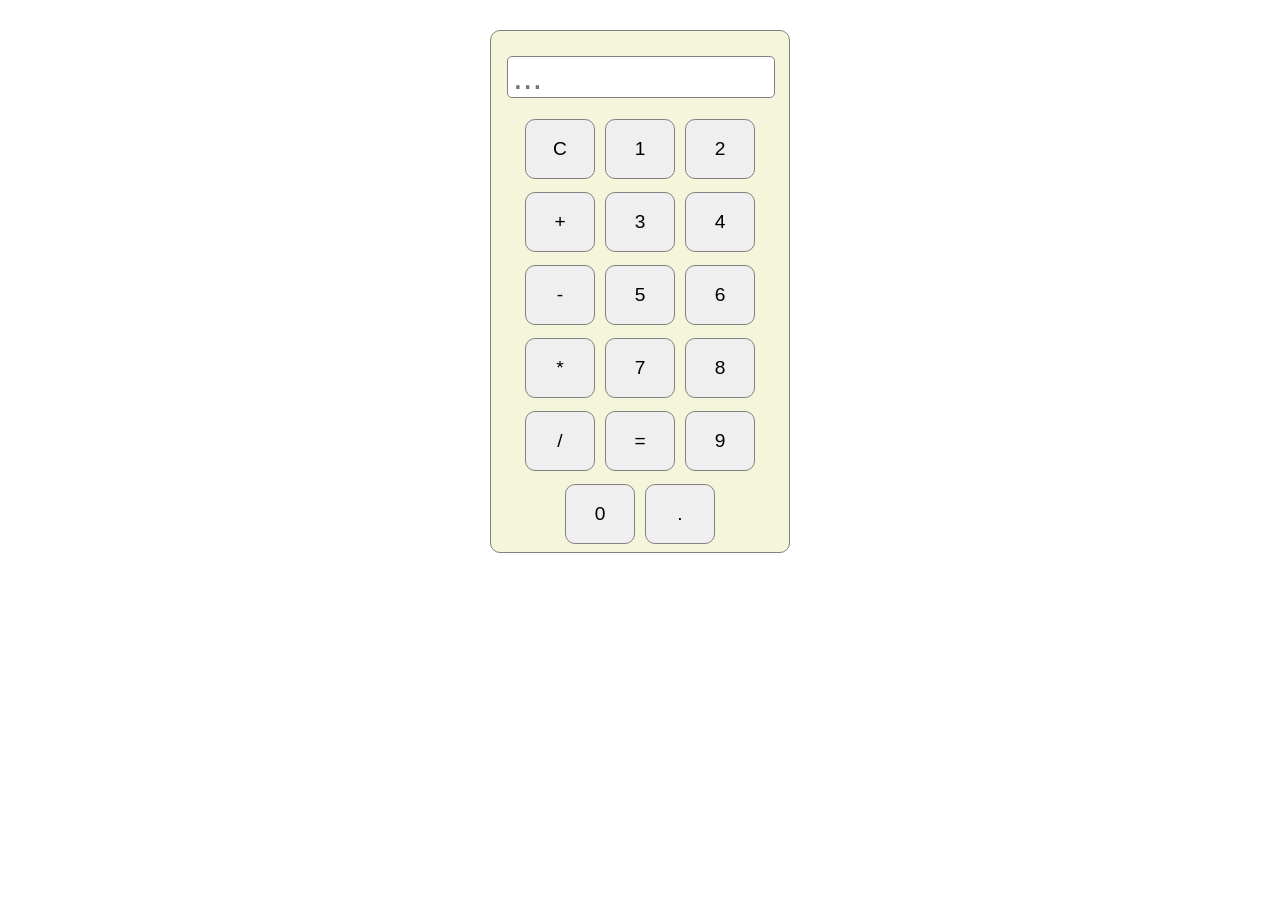
==== Calculator/index.html @ a8969a83 "add initial files" ====
<!DOCTYPE html>
<html lang="en">
  <head>
    <meta charset="UTF-8" />
    <meta name="viewport" content="width=device-width, initial-scale=1.0" />
    <title>Calculator</title>
    <link rel="stylesheet" href="style.css" />
  </head>
  <body>
    <div id="Calculator">
      <input type="text" id="display" placeholder="..." />
      <div class="buttons-container">
        <button class="button">C</button>
        <button class="button">1</button>
        <button class="button">2</button>
        <button class="button">+</button>
        <button class="button">3</button>
        <button class="button">4</button>
        <button class="button">-</button>
        <button class="button">5</button>
        <button class="button">6</button>
        <button class="button">*</button>
        <button class="button">7</button>
        <button class="button">8</button>
        <button class="button">/</button>
        <button class="button">=</button>
        <button class="button">9</button>
        <button class="button">0</button>
        <button class="button">.</button>
      </div>
    </div>

    <script src="app.js"></script>
  </body>
</html>
---- Calculator/style.css ----
*{
    padding: 0;
    margin: 0;
    box-sizing: border-box;
}
body {
    display: flex;
    justify-content: center;
    align-items: center;
    margin: 20px;
    padding: 10px;
}
#Calculator{
    width: 300px;
    min-width: 150px;
    background-color: beige;
    border: 1px solid gray;
    border-radius: 10px;
}
#display{
    width: 90%;
    margin: 16px;
    margin-top: 25px;
    font-size: 35px;
    border: none;
    outline: none;
    border: 1px solid gray;
    border-radius: 5px;
    padding-left: 5px;
}
.buttons-container{
    display: flex;
    justify-content: center;
    align-items: center;
    flex-wrap: wrap;
}
.button{
    height: 60px;
    width: 70px;
    margin: 5px;
    font-weight: 500;
    font-size: larger;
    border-radius: 10px;
    border: 1px solid gray;
    margin-bottom: 8px;
}
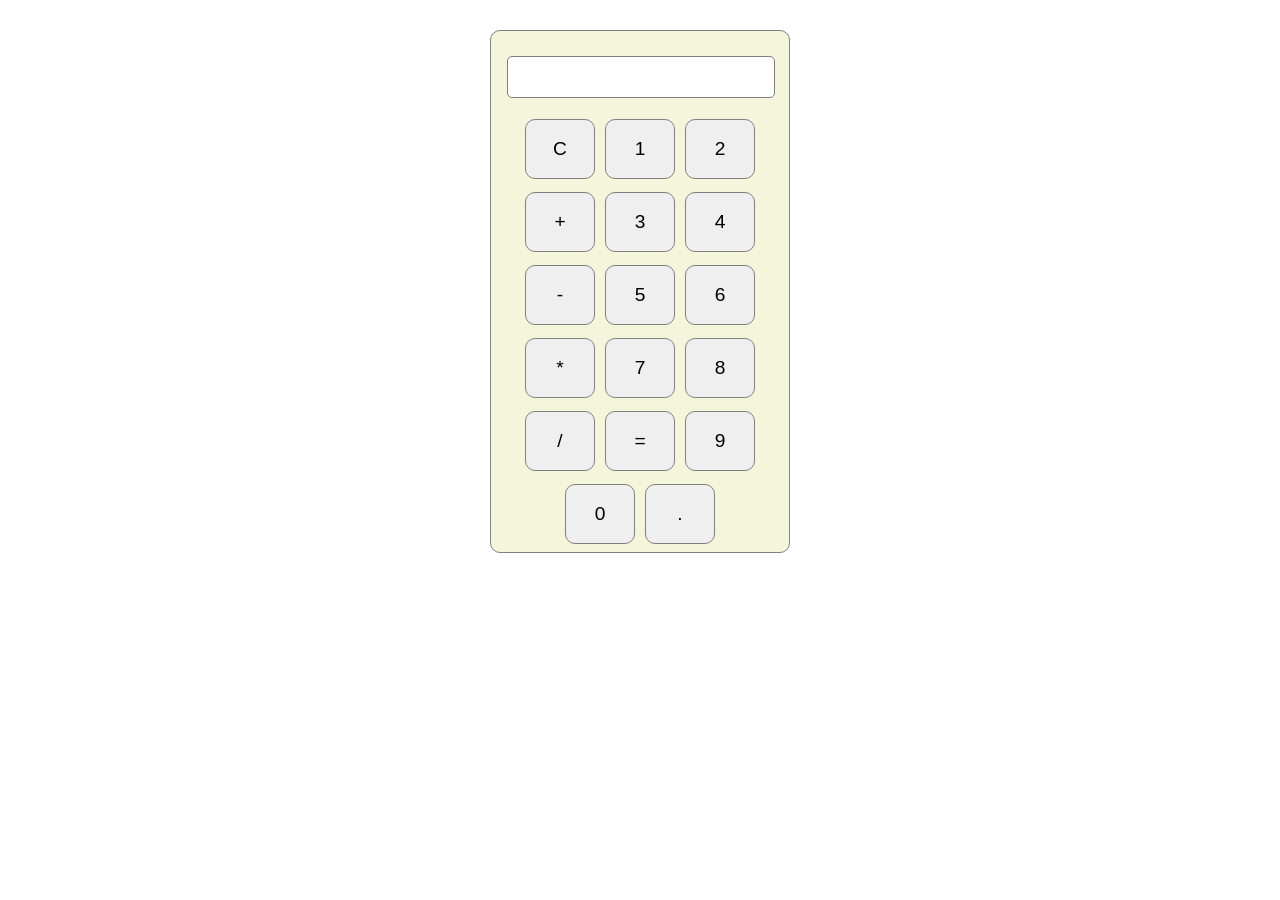
==== commit c7435ae0: "add js in calculator" ====
--- a/Calculator/index.html
+++ b/Calculator/index.html
@@ -8,28 +8,151 @@
   </head>
   <body>
     <div id="Calculator">
-      <input type="text" id="display" placeholder="..." />
+      <input type="text" id="display" readonly />
       <div class="buttons-container">
-        <button class="button">C</button>
-        <button class="button">1</button>
-        <button class="button">2</button>
-        <button class="button">+</button>
-        <button class="button">3</button>
-        <button class="button">4</button>
-        <button class="button">-</button>
-        <button class="button">5</button>
-        <button class="button">6</button>
-        <button class="button">*</button>
-        <button class="button">7</button>
-        <button class="button">8</button>
-        <button class="button">/</button>
-        <button class="button">=</button>
-        <button class="button">9</button>
-        <button class="button">0</button>
-        <button class="button">.</button>
+        <button
+          class="button"
+          onclick="
+        currDisplay =  '';
+        document.querySelector('#display').value = currDisplay;"
+        >
+          C
+        </button>
+
+        <button
+          class="button"
+          onclick="
+        currDisplay += '1';
+        document.querySelector('#display').value = currDisplay;"
+        >
+          1
+        </button>
+        <button
+          class="button"
+          onclick="
+        currDisplay += '2';
+        document.querySelector('#display').value = currDisplay;"
+        >
+          2
+        </button>
+        <button
+          class="button"
+          onclick="
+        currDisplay += '+';
+        document.querySelector('#display').value = currDisplay;"
+        >
+          +
+        </button>
+        <button
+          class="button"
+          onclick="
+        currDisplay +='3';
+        document.querySelector('#display').value = currDisplay;"
+        >
+          3
+        </button>
+        <button
+          class="button"
+          onclick="
+        currDisplay +='4';
+        document.querySelector('#display').value = currDisplay;"
+        >
+          4
+        </button>
+        <button
+          class="button"
+          onclick="
+        currDisplay +='-';
+        document.querySelector('#display').value = currDisplay;"
+        >
+          -
+        </button>
+        <button
+          class="button"
+          onclick="
+        currDisplay +='5';
+        document.querySelector('#display').value = currDisplay;"
+        >
+          5
+        </button>
+        <button
+          class="button"
+          onclick="
+        currDisplay +='6';
+        document.querySelector('#display').value = currDisplay;"
+        >
+          6
+        </button>
+        <button
+          class="button"
+          onclick="
+        currDisplay +='*';
+        document.querySelector('#display').value = currDisplay;"
+        >
+          *
+        </button>
+        <button
+          class="button"
+          onclick="
+        currDisplay +='7';
+        document.querySelector('#display').value = currDisplay;"
+        >
+          7
+        </button>
+        <button
+          class="button"
+          onclick="
+        currDisplay +='8';
+        document.querySelector('#display').value = currDisplay;"
+        >
+          8
+        </button>
+        <button
+          class="button"
+          onclick="
+        currDisplay +='/';
+        document.querySelector('#display').value = currDisplay;"
+        >
+          /
+        </button>
+        <button
+          class="button"
+          onclick="
+        currDisplay = eval(currDisplay);
+        document.querySelector('#display').value = currDisplay;"
+        >
+          =
+        </button>
+        <button
+          class="button"
+          onclick="
+        currDisplay +='9';
+        document.querySelector('#display').value = currDisplay;"
+        >
+          9
+        </button>
+        <button
+          class="button"
+          onclick="
+        currDisplay = currDisplay + '0';
+        document.querySelector('#display').value = currDisplay;"
+        >
+          0
+        </button>
+        <button
+          class="button"
+          onclick="
+        currDisplay +='.';
+        document.querySelector('#display').value = currDisplay;"
+        >
+          .
+        </button>
       </div>
     </div>
 
-    <script src="app.js"></script>
+    <script>
+      let currDisplay = "";
+      document.querySelector("#display").value = currDisplay;
+    </script>
   </body>
 </html>
--- a/Calculator/style.css
+++ b/Calculator/style.css
@@ -22,7 +22,6 @@
     margin: 16px;
     margin-top: 25px;
     font-size: 35px;
-    border: none;
     outline: none;
     border: 1px solid gray;
     border-radius: 5px;
